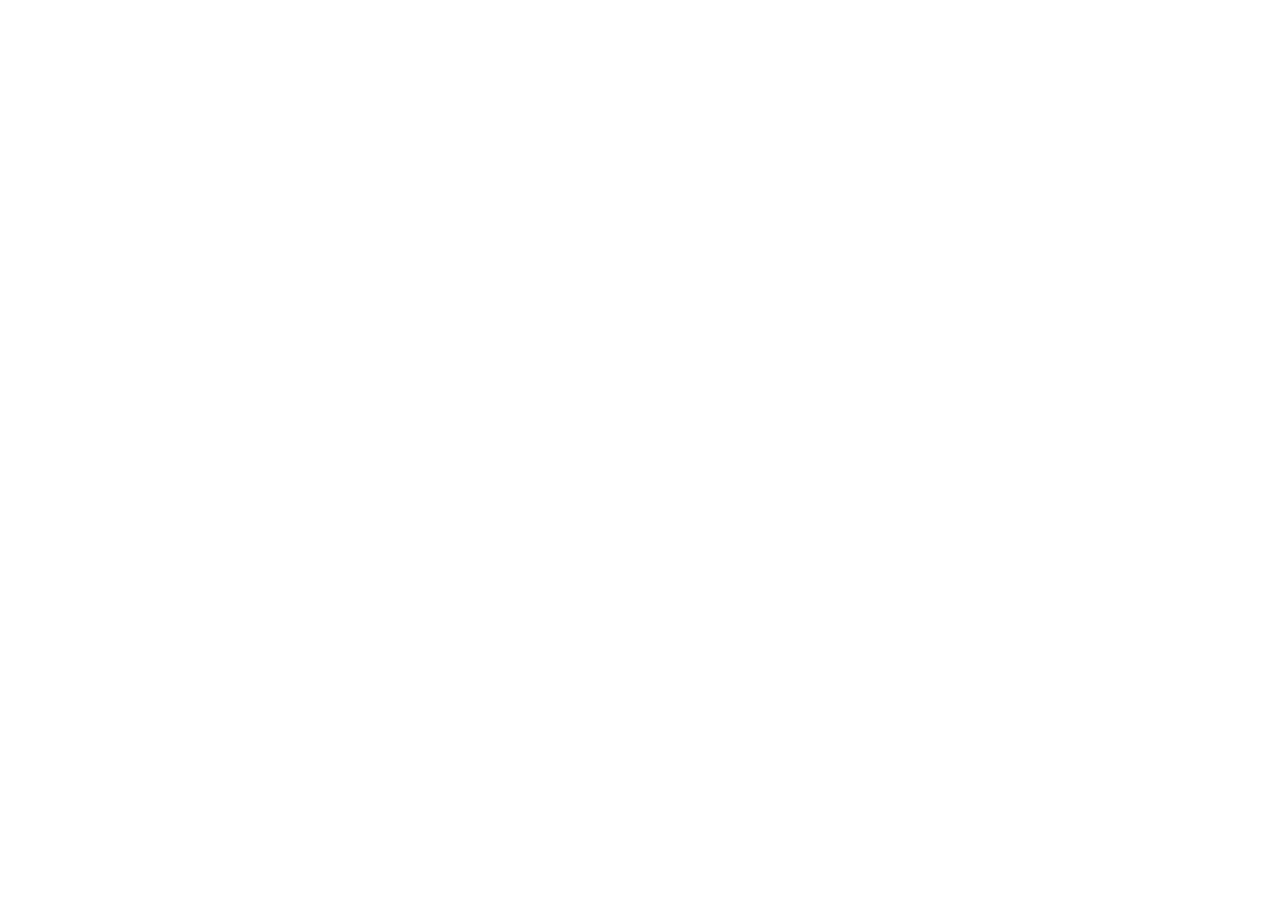
==== hls.html @ 22318a77 "Create hls.html" ====
<!DOCTYPE html>
<html>
<head>
<title>Redirecting...</title>
<meta http-equiv="refresh" content="0; url=https://youtu.be/YcommXR0L_E" />
</head>
<body>
<p>If you are not redirected automatically, follow this <a href="https://youtu.be/YcommXR0L_E">link to the new page</a>.</p>
</body>
</html>
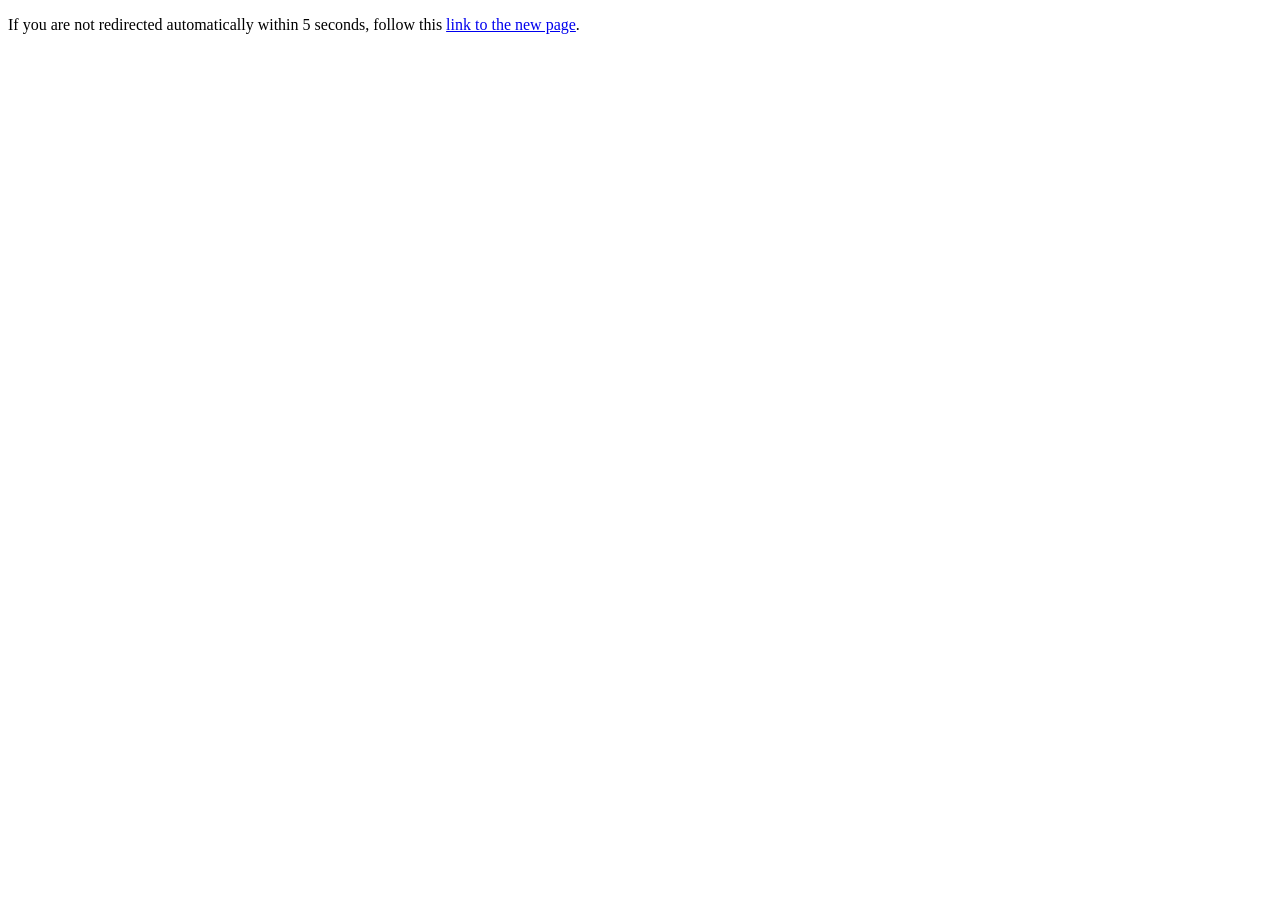
==== commit 520a542d: "Update hls.html" ====
--- a/hls.html
+++ b/hls.html
@@ -2,9 +2,29 @@
 <html>
 <head>
 <title>Redirecting...</title>
-<meta http-equiv="refresh" content="0; url=https://youtu.be/YcommXR0L_E" />
+<!-- Google Tag Manager -->
+<script>(function(w,d,s,l,i){w[l]=w[l]||[];w[l].push({'gtm.start':
+new Date().getTime(),event:'gtm.js'});var f=d.getElementsByTagName(s)[0],
+j=d.createElement(s),dl=l!='dataLayer'?'&l='+l:'';j.async=true;j.src=
+'https://www.googletagmanager.com/gtm.js?id='+i+dl;f.parentNode.insertBefore(j,f);
+})(window,document,'script','dataLayer','GTM-KDPFGSN7');</script>
+<!-- End Google Tag Manager -->
+<meta http-equiv="refresh" content="5; url=https://youtu.be/YcommXR0L_E" />
 </head>
+<!-- Google tag (gtag.js) -->
+<script async src="https://www.googletagmanager.com/gtag/js?id=G-KSB6DK8LGX"></script>
+<script>
+  window.dataLayer = window.dataLayer || [];
+  function gtag(){dataLayer.push(arguments);}
+  gtag('js', new Date());
+
+  gtag('config', 'G-KSB6DK8LGX');
+</script>
 <body>
-<p>If you are not redirected automatically, follow this <a href="https://youtu.be/YcommXR0L_E">link to the new page</a>.</p>
+<!-- Google Tag Manager (noscript) -->
+<noscript><iframe src="https://www.googletagmanager.com/ns.html?id=GTM-KDPFGSN7"
+height="0" width="0" style="display:none;visibility:hidden"></iframe></noscript>
+<!-- End Google Tag Manager (noscript) -->
+<p>If you are not redirected automatically within 5 seconds, follow this <a href="https://youtu.be/YcommXR0L_E">link to the new page</a>.</p>
 </body>
 </html>
